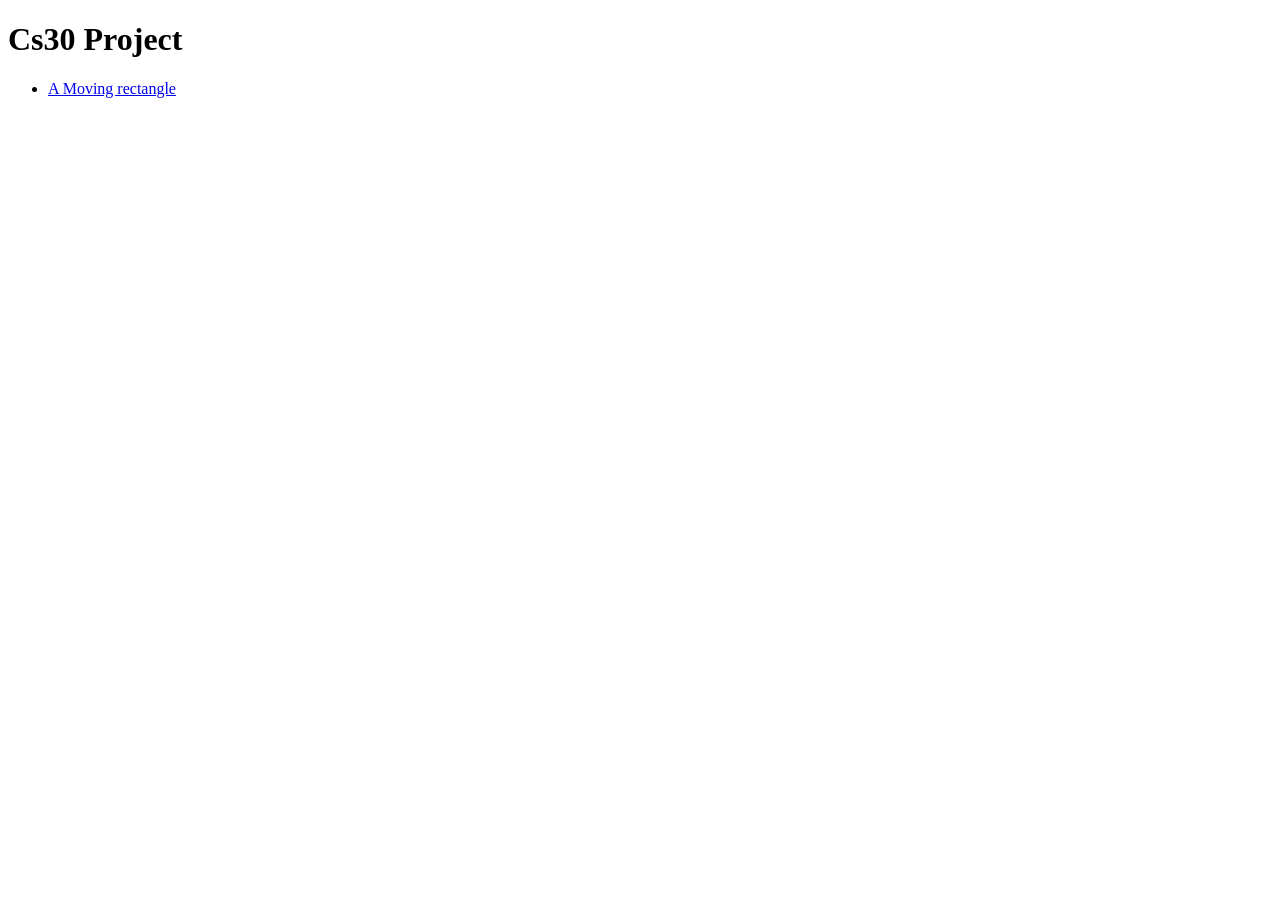
==== index.html @ 0b13a17d "changed" ====
<!DOCTYPE html>
<html lang="en" dir="ltr">
  <head>
    <meta charset="utf-8">
    <title>CS30 Project</title>
  </head>
  <body>
    <h1>Cs30 Project</h1>
    <ul>
      <li> <a href="Moving rect 9.10">A Moving rectangle</a> </li>
    </ul>
  </body>
</html>
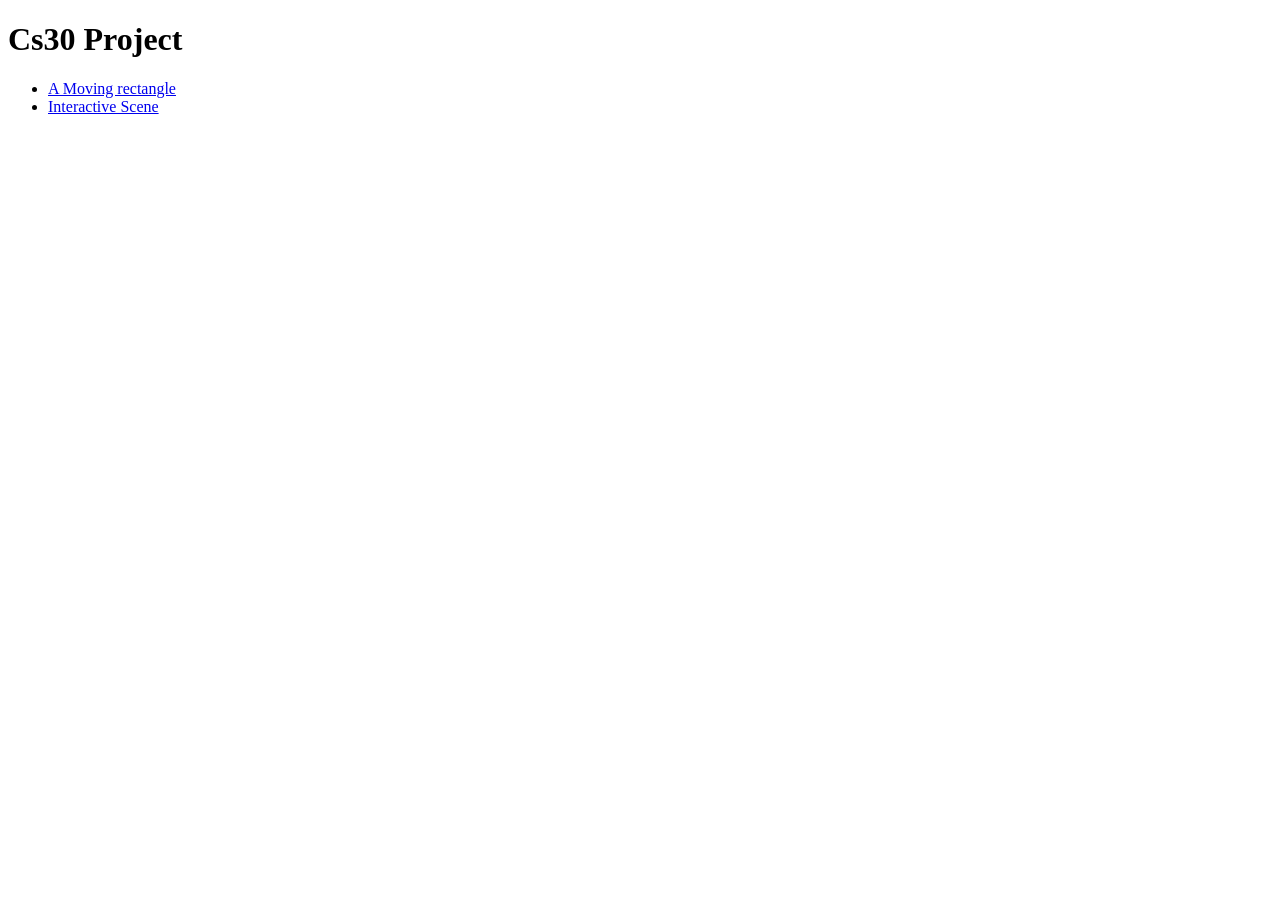
==== commit cd6f13f4: "interactive scene added" ====
--- a/index.html
+++ b/index.html
@@ -8,6 +8,7 @@
     <h1>Cs30 Project</h1>
     <ul>
       <li> <a href="Moving rect 9.10">A Moving rectangle</a> </li>
+      <li> <a href="interactivescene">Interactive Scene</a> </li>
     </ul>
   </body>
 </html>
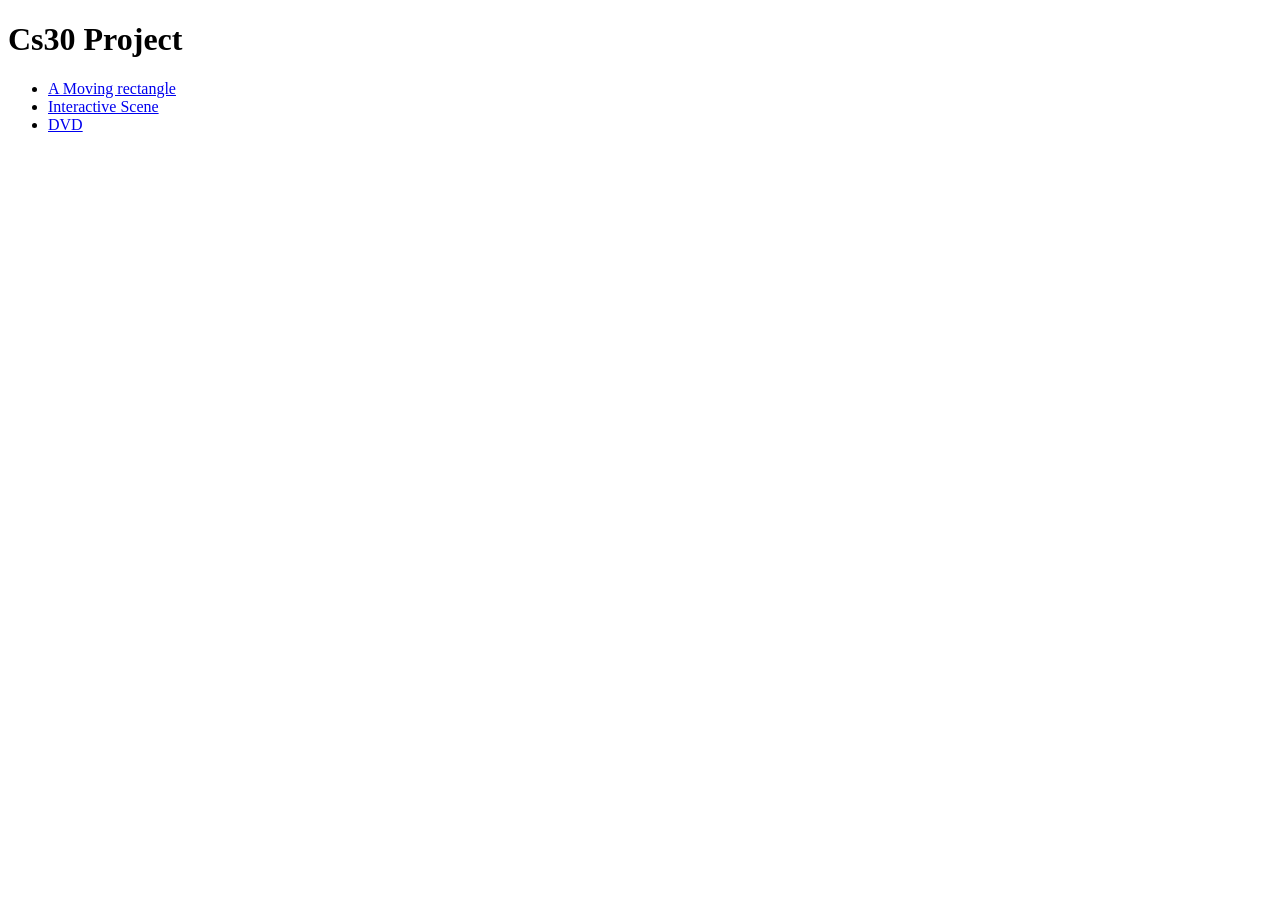
==== commit e094a51d: "dvd added" ====
--- a/index.html
+++ b/index.html
@@ -9,6 +9,7 @@
     <ul>
       <li> <a href="Moving rect 9.10">A Moving rectangle</a> </li>
       <li> <a href="interactivescene">Interactive Scene</a> </li>
+      <li> <a href="dvd">DVD</a> </li>
     </ul>
   </body>
 </html>
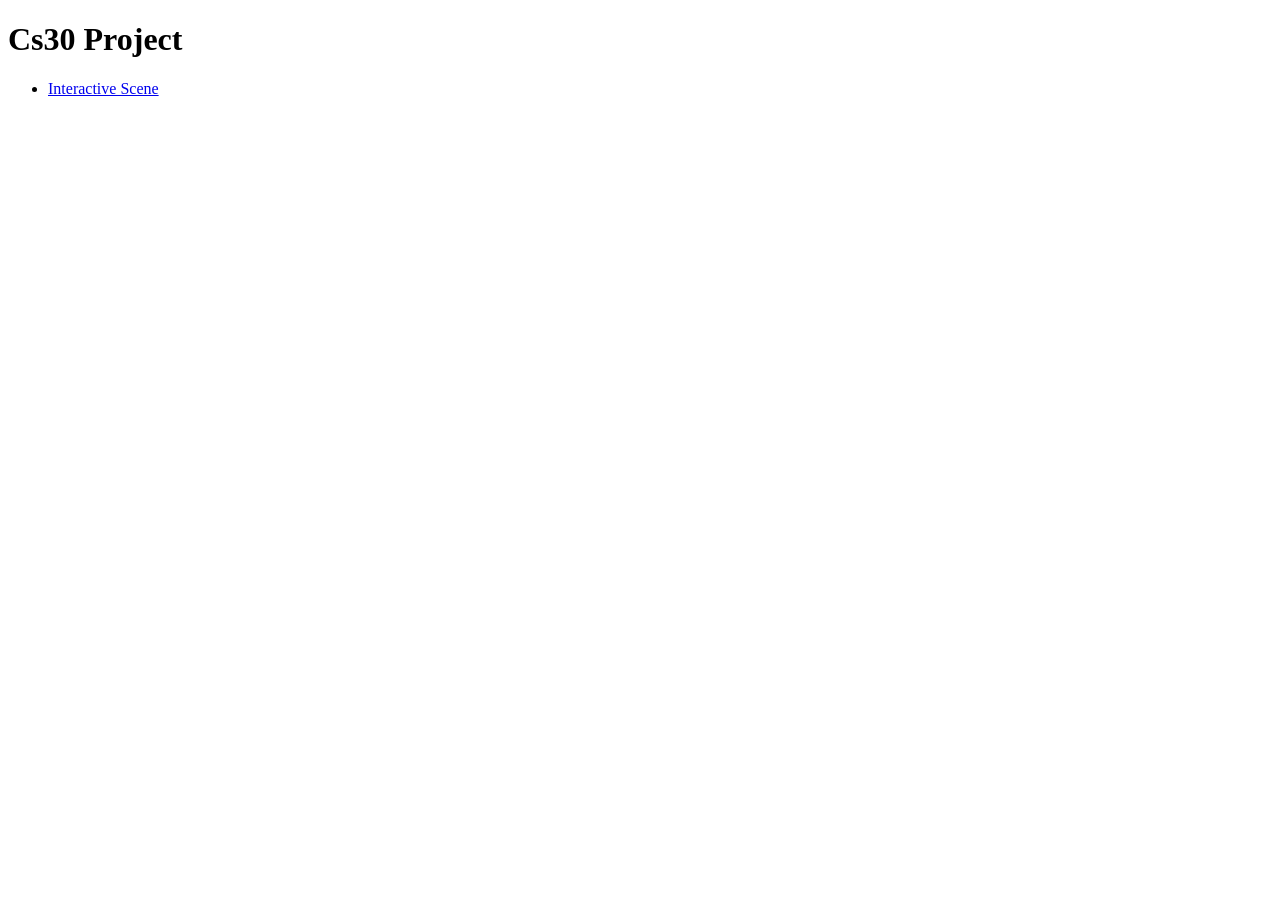
==== commit b98d0bb2: "changed" ====
--- a/index.html
+++ b/index.html
@@ -7,9 +7,6 @@
   <body>
     <h1>Cs30 Project</h1>
     <ul>
-      <li> <a href="Moving rect 9.10">A Moving rectangle</a> </li>
-      <li> <a href="interactivescene">Interactive Scene</a> </li>
-      <li> <a href="dvd">DVD</a> </li>
-    </ul>
+      <li> <a href="colourgame">Interactive Scene</a> </li>
   </body>
 </html>
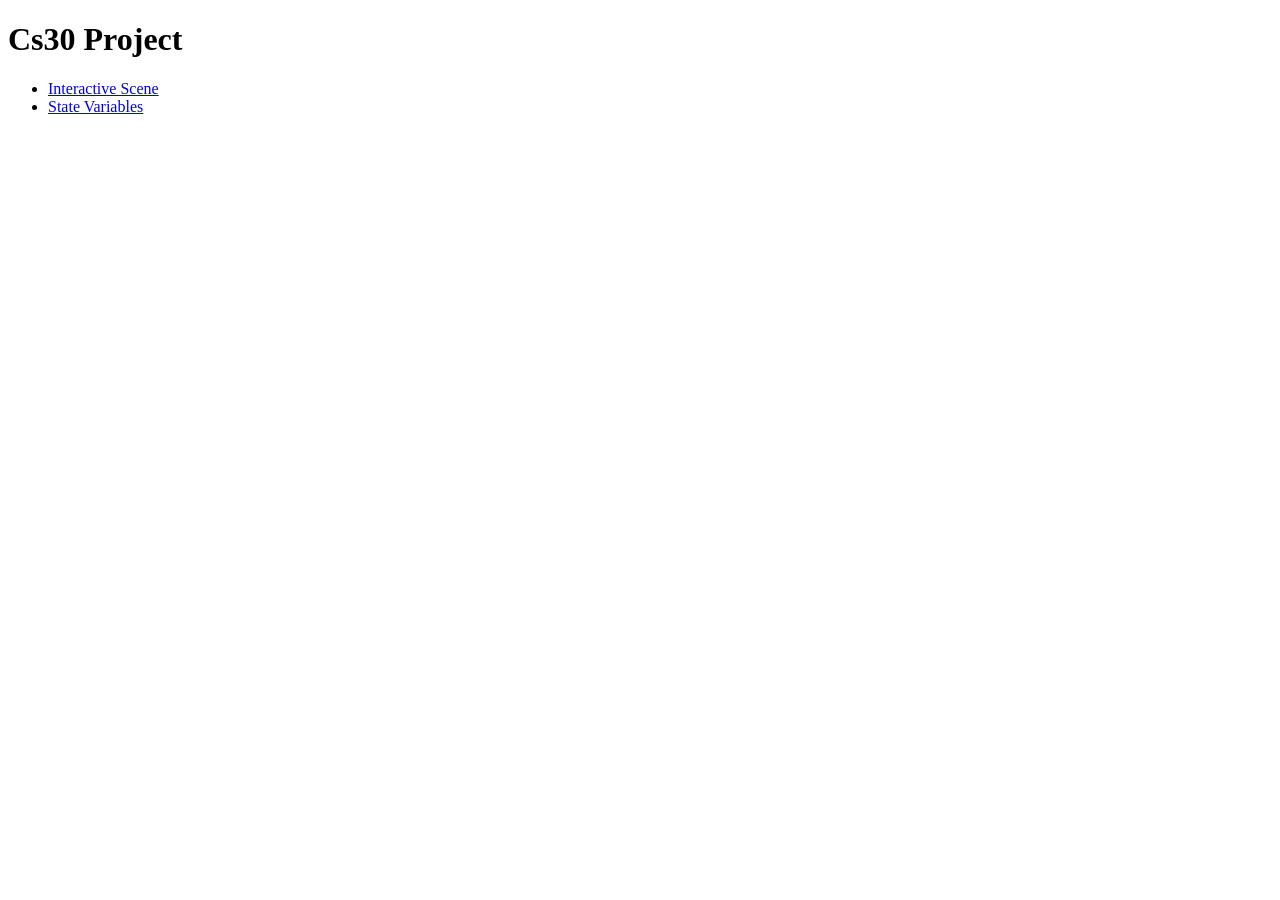
==== commit dc36474c: "gomoku add to index" ====
--- a/index.html
+++ b/index.html
@@ -8,5 +8,6 @@
     <h1>Cs30 Project</h1>
     <ul>
       <li> <a href="colourgame">Interactive Scene</a> </li>
+      <li> <a href="gomoku">State Variables</a> </li>
   </body>
 </html>
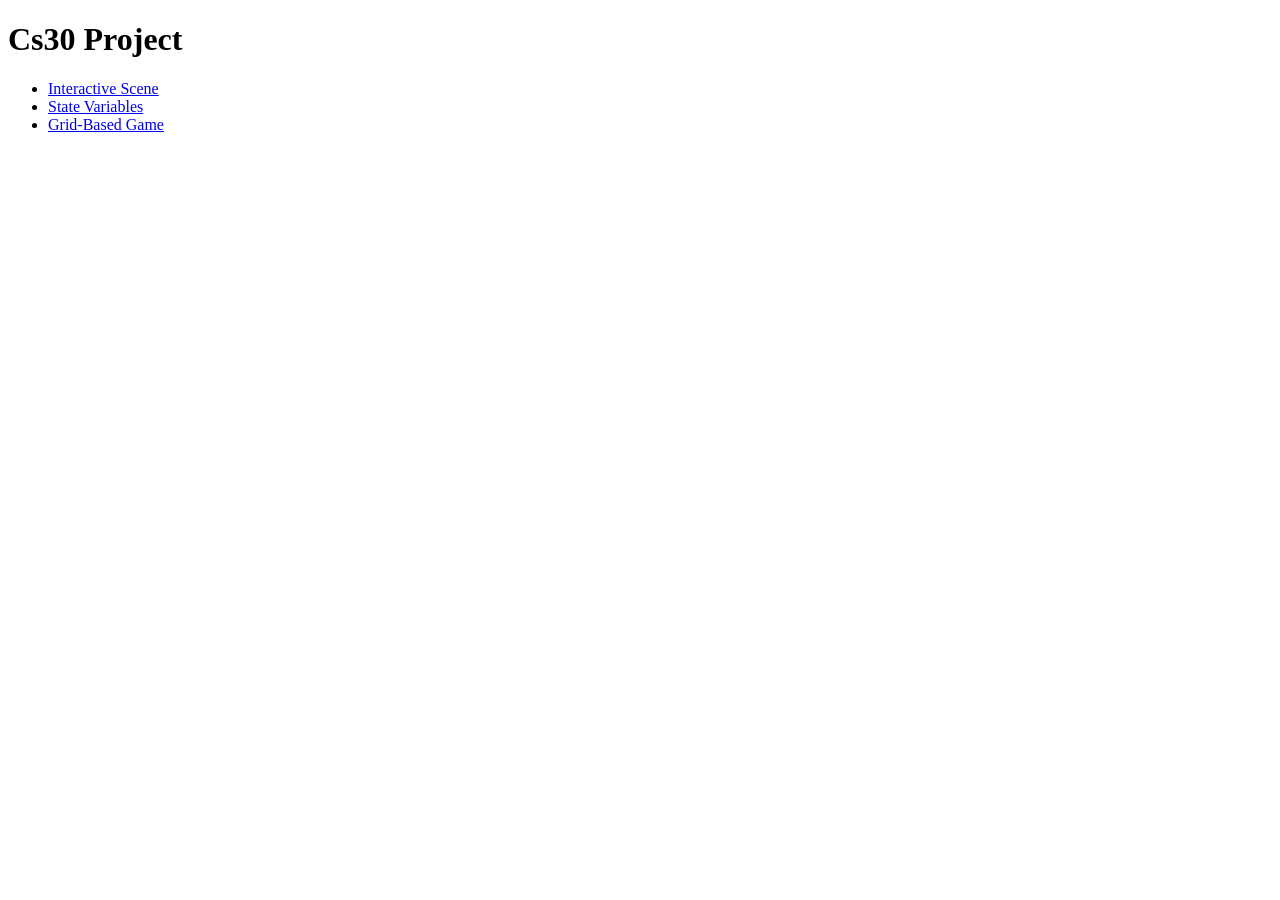
==== commit 82845aa7: "2048 added" ====
--- a/index.html
+++ b/index.html
@@ -9,5 +9,6 @@
     <ul>
       <li> <a href="colourgame">Interactive Scene</a> </li>
       <li> <a href="gomoku">State Variables</a> </li>
+      <li> <a href="2048">Grid-Based Game</a> </li>
   </body>
 </html>
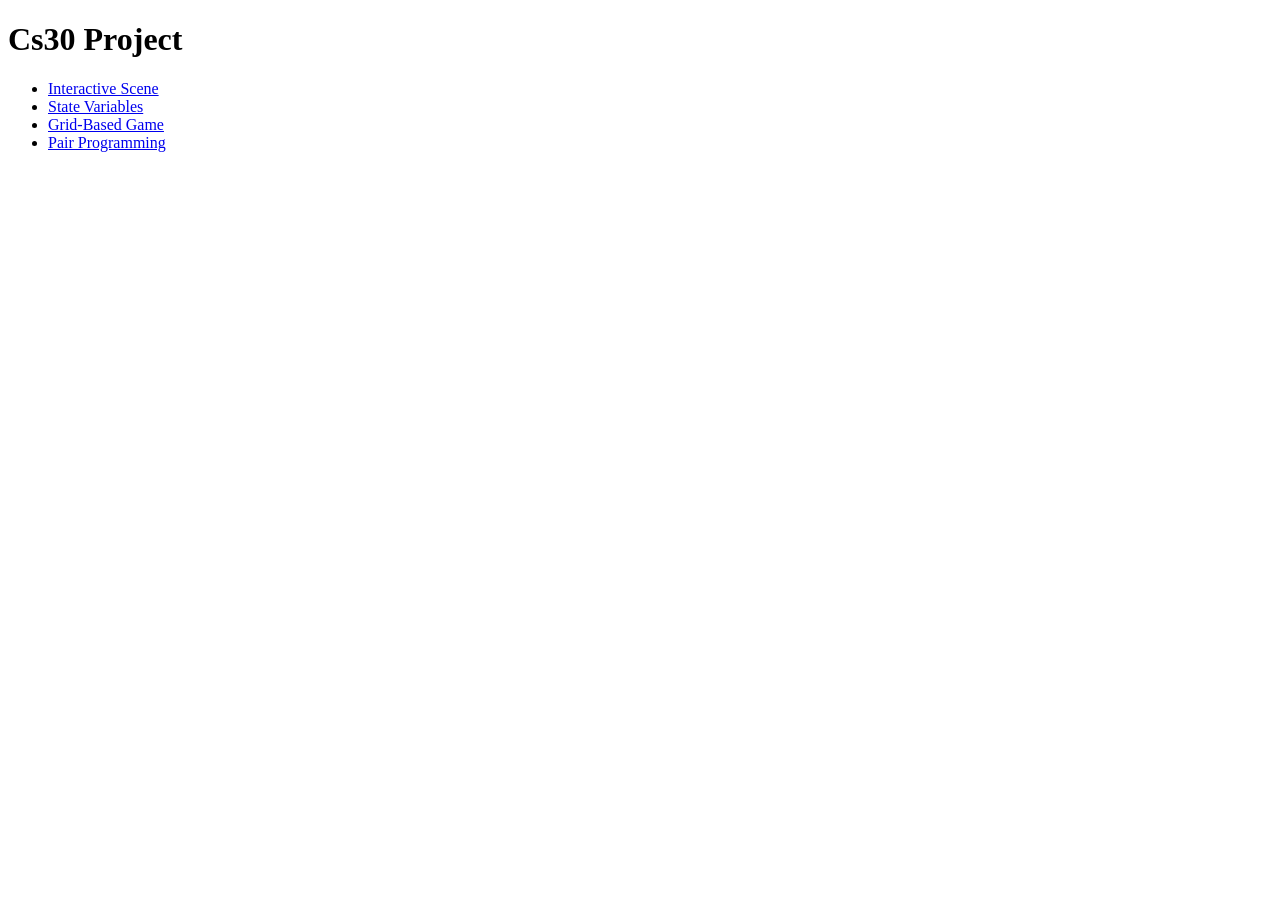
==== commit a72696ae: "turtle starting page" ====
--- a/index.html
+++ b/index.html
@@ -10,5 +10,6 @@
       <li> <a href="colourgame">Interactive Scene</a> </li>
       <li> <a href="gomoku">State Variables</a> </li>
       <li> <a href="2048">Grid-Based Game</a> </li>
+      <li> <a href="Turtle">Pair Programming</a> </li>
   </body>
 </html>
